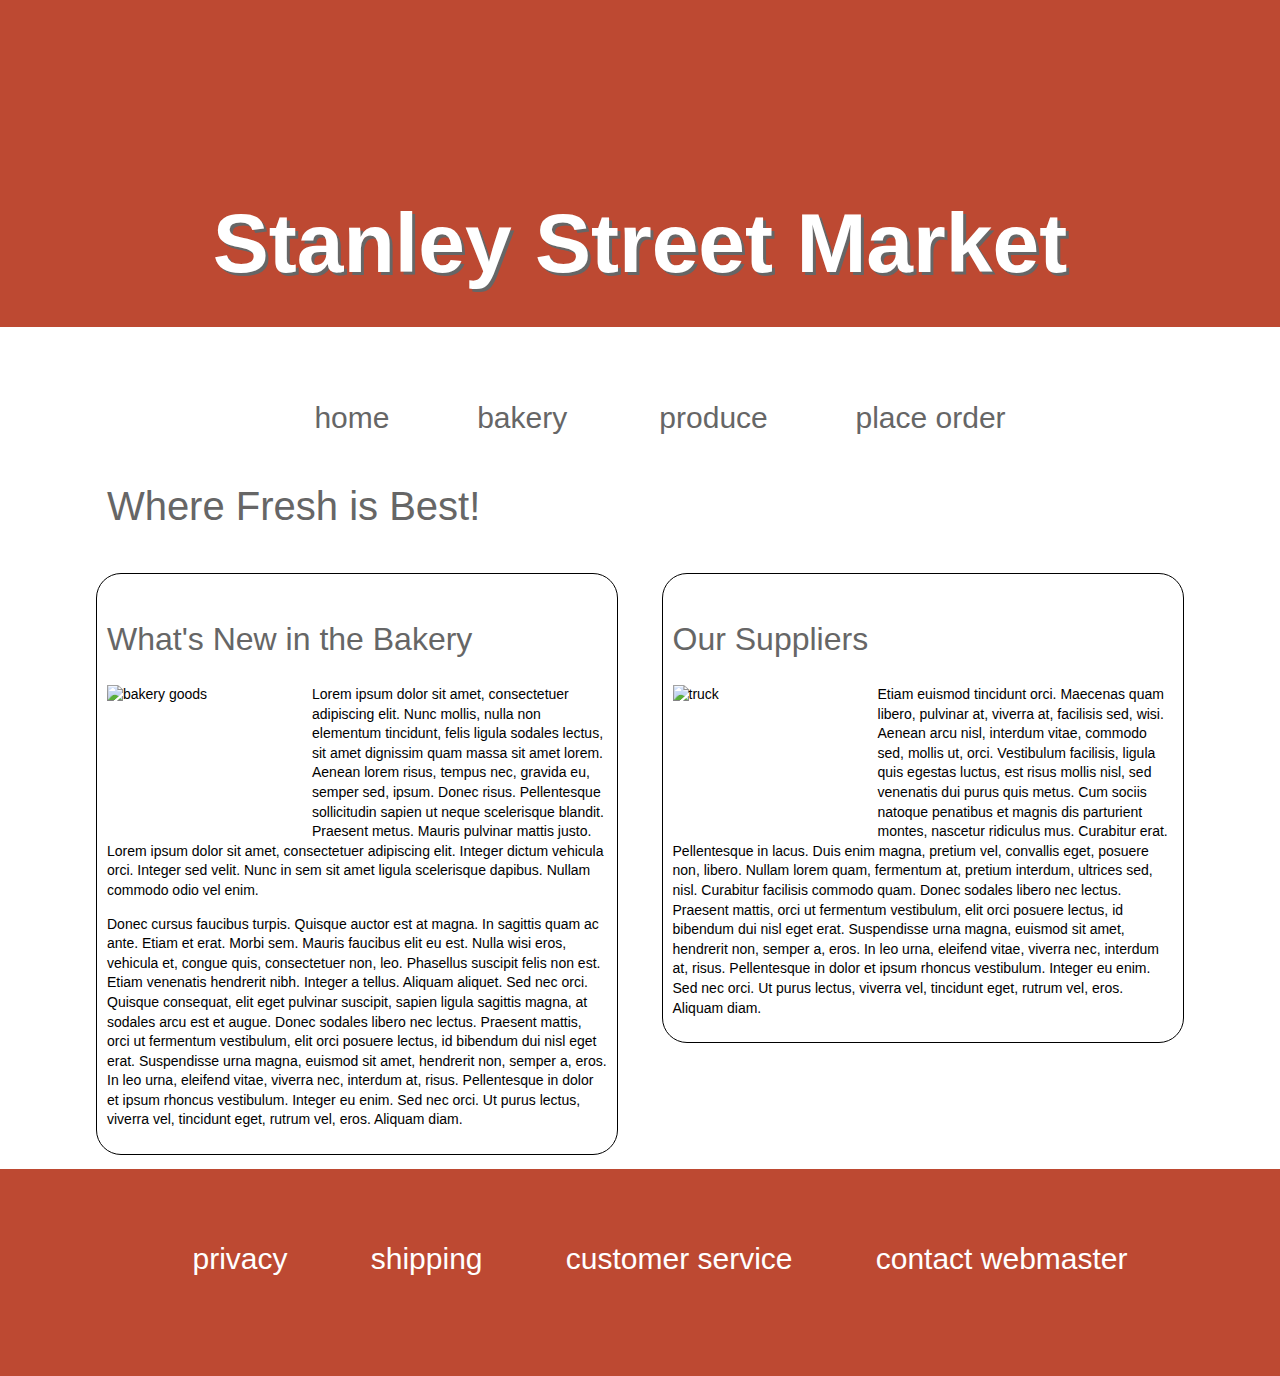
==== index.html @ 60e226bd "Week 5 Assignment" ====
<!DOCTYPE html>
<html lang="en">
<head>
	<meta charset="utf-8">
	<meta name="viewport" content="width=device-width,initial-scale=1">
	<title>Stanley Street Market</title>
	<link rel="stylesheet" href="layout.css" media="screen"/>
</head>

<body>
<header>
<h1>Stanley Street Market</h1>
</header>

<div id="wrap">
<nav>
<ul>
<li><a href="#">home</a></li>
<li><a href="#">bakery </a></li>
<li><a href="#">produce</a></li>
<li><a href="#"> place order</a></li>
</ul>
</nav>	

<h1>Where Fresh is Best!</h1>
<section>
    <h2>What's New in the Bakery</h2>
    <p><img src="images/bakery.jpg" width="200" height="150" alt="bakery goods"/>Lorem ipsum dolor sit amet, consectetuer adipiscing elit. Nunc mollis, nulla non elementum tincidunt, felis ligula sodales lectus, sit amet dignissim quam massa sit amet lorem. Aenean lorem risus, tempus nec, gravida eu, semper sed, ipsum. Donec risus. Pellentesque sollicitudin sapien ut neque scelerisque blandit. Praesent metus. Mauris pulvinar mattis justo. Lorem ipsum dolor sit amet, consectetuer adipiscing elit. Integer dictum vehicula orci. Integer sed velit. Nunc in sem sit amet ligula scelerisque dapibus. Nullam commodo odio vel enim. </p>
    <p>Donec cursus faucibus turpis. Quisque auctor est at magna. In sagittis quam ac ante. Etiam et erat. Morbi sem. Mauris faucibus elit eu est. Nulla wisi eros, vehicula et, congue quis, consectetuer non, leo. Phasellus suscipit felis non est. Etiam venenatis hendrerit nibh. Integer a tellus. Aliquam aliquet. Sed nec orci. Quisque consequat, elit eget pulvinar suscipit, sapien ligula sagittis magna, at sodales arcu est et augue. Donec sodales libero nec lectus. Praesent mattis, orci ut fermentum vestibulum, elit orci posuere lectus, id bibendum dui nisl eget erat. Suspendisse urna magna, euismod sit amet, hendrerit non, semper a, eros. In leo urna, eleifend vitae, viverra nec, interdum at, risus. Pellentesque in dolor et ipsum rhoncus vestibulum. Integer eu enim. Sed nec orci. Ut purus lectus, viverra vel, tincidunt eget, rutrum vel, eros. Aliquam diam.</p>
</section>

<aside>
	<h2>Our Suppliers</h2>
	<p><img src="images/suppliers.jpg" width="200" height="150" alt="truck"/>Etiam euismod tincidunt orci. Maecenas quam libero, pulvinar at, viverra at, facilisis sed, wisi. Aenean arcu nisl, interdum vitae, commodo sed, mollis ut, orci. Vestibulum facilisis, ligula quis egestas luctus, est risus mollis nisl, sed venenatis dui purus quis metus. Cum sociis natoque penatibus et magnis dis parturient montes, nascetur ridiculus mus. Curabitur erat. Pellentesque in lacus. Duis enim magna, pretium vel, convallis eget, posuere non, libero. Nullam lorem quam, fermentum at, pretium interdum, ultrices sed, nisl. Curabitur facilisis commodo quam. Donec sodales libero nec lectus. Praesent mattis, orci ut fermentum vestibulum, elit orci posuere lectus, id bibendum dui nisl eget erat. Suspendisse urna magna, euismod sit amet, hendrerit non, semper a, eros. In leo urna, eleifend vitae, viverra nec, interdum at, risus. Pellentesque in dolor et ipsum rhoncus vestibulum. Integer eu enim. Sed nec orci. Ut purus lectus, viverra vel, tincidunt eget, rutrum vel, eros. Aliquam diam. </p>
</aside>
</div>
<footer>
<ul>
<li><a href="#">privacy</a></li>
<li><a href="#">shipping</a></li>
<li><a href="#">customer service</a></li>
<li><a href="#">contact webmaster</a></li>
</ul>
</footer>
</body>
</html>
---- layout.css ----
body {
	font: 14px/1.4 Georgia, sans-serif;
	margin: 0;
}

header {
	font: 42px/2 Impact, sans-serif;
	color: white;
	background-color: #BD4932;
	text-shadow: 3px 3px #666;
	text-align: center;
	padding-top: 8%;
}

#wrap {
	width: 85%;
	margin: 0 auto;
	background: #fff;
	overflow: auto;
}

#wrap h1 {
	font: 40px/2 Impact, sans-serif;
	color: #666;
	padding-left: 1%;
}

h2 {
	font: 32px/1.2 Impact, sans-serif;
	color: #666;
}

nav {
	text-align: center;
}

nav li {
	display: inline;
	padding: 4%;
}

nav a {
	font: 30px/1.4 Impact, sans-serif;
	color: #666;
	text-decoration: none;
}

footer {
	text-align: center;
	background-color: #BD4932;
	padding-bottom: 1%;
}

footer li {
	display: inline;
	padding: 3.2%;
}

footer a {
	font: 30px/6 Impact, sans-serif;
	color: white;
	text-decoration: none;
}

section {
	float: left;
	width: 46%;
	border: 1px solid black;
	border-radius: 25px;
	padding: 20px 10px 10px 10px;
}

section img {
	float: left;
	padding-right: 1%;
	padding-bottom: 1%;
}

aside {
	float: right;
	width: 46%;
	border: 1px solid black;
	border-radius: 25px;
	padding: 20px 10px 10px 10px;
}

aside img {
	float: left;
	padding-right: 1%;
	padding-bottom: 1%;
}

@media screen and (max-width: 768px) {
	header {
	background-color: #14727D;
	font: 22px/2 Impact, sans-serif;
	padding-top: 2%;
	}
	
	#wrap {
	width: 85%;
	margin: 0 auto;
	background: #fff;
	overflow: auto;
	padding-right: 3%;
	}

	#wrap h1 {
	font: 35px/2 Impact, sans-serif;
	color: #666;
	padding-left: 1%;
	}

	nav li {
	display: inline;
	padding: 2%;
	}

	nav a {
	font: 25px/1.4 Impact, sans-serif;
	color: #666;
	text-decoration: none;
	}

	section {
	float: none;
	width: 98%;
	margin-bottom: 1%;    /* or just margin? */
	}

	section img {
	padding-bottom: 1px;
	}
	
	aside {
	float: none;
	width: 98%;
	}

	aside img {
	padding-bottom: 1px;
	}

	footer {
	background-color: #14727D;
	}

	footer li {
	padding: 1.5%;
	}

	footer a {
	font: 15px/6 Impact, sans-serif;
	}
}

@media screen and (max-width: 480px) {
	header {
	background-color: #DB9E36;
	font: 16px/2 Impact, sans-serif;
	padding-top: 2%;
	}

	#wrap {
	width: 98%;
	margin: 0 auto;
	}

	#wrap h1 {
	font: 30px/2 Impact, sans-serif;
	color: #666;
	padding-left: 1%;
	}

	h2 {
	font: 22px/1.2 Impact, sans-serif;
	color: #666;
	}

	nav li {
	display: block;
	border-bottom: 1px solid;
	border-color:lightgrey;
	margin-left: -40px;
	margin-right: -40px;
	}

	nav a {
	font: 20px/2 Impact, sans-serif;
	color: #666;
	text-decoration: none;
	}

	section {
	float: none;
	width: 98%;
	margin-bottom: 1%;
	border: none;
	}

	section img {
	display: none;
	}

	aside {
	float: none;
	width: 98%;
	border: none;
	}

	aside img {
	display: none;
	}

	footer {
	background-color: #DB9E36;
	}	

	footer li {
	display: block;
	border-bottom: 1px solid;
	border-color: white;
	margin-left: -40px;
	}

	footer a {
	font: 15px/5 Impact, sans-serif;
	}
}
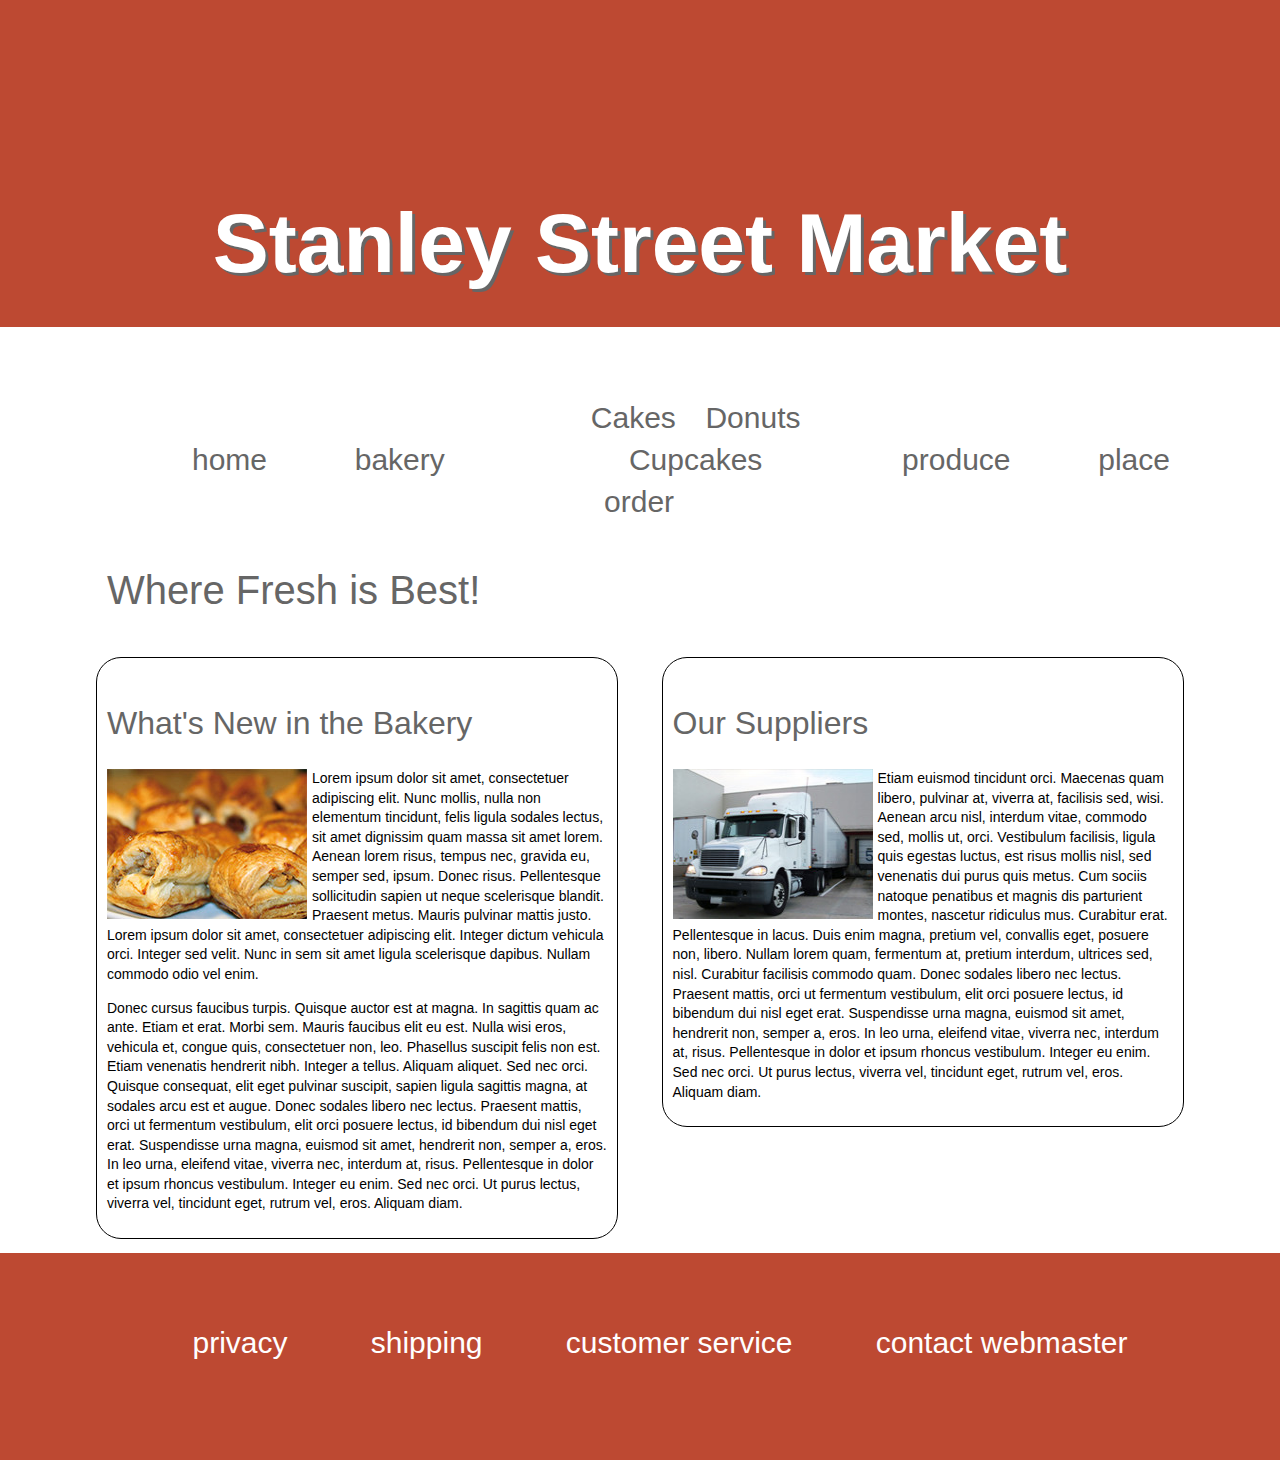
==== commit f124f327: "Add submenu" ====
--- a/index.html
+++ b/index.html
@@ -17,6 +17,11 @@
 <ul>
 <li><a href="#">home</a></li>
 <li><a href="#">bakery </a></li>
+		<ul id="submenu"> <!-- Add submenu -->
+		    <li><a href="#">Cakes</a></li> 
+            <li><a href="#">Donuts</a></li>
+            <li><a href="#">Cupcakes</a></li>
+        </ul>
 <li><a href="#">produce</a></li>
 <li><a href="#"> place order</a></li>
 </ul>
--- a/layout.css
+++ b/layout.css
@@ -36,6 +36,7 @@
 
 nav li {
 	display: inline;
+	position: relative; /* add this puts content above */
 	padding: 4%;
 }
 
@@ -43,6 +44,10 @@
 	font: 30px/1.4 Impact, sans-serif;
 	color: #666;
 	text-decoration: none;
+}
+#submenu {
+	position: relative;
+	display: inline-block;
 }
 
 footer {
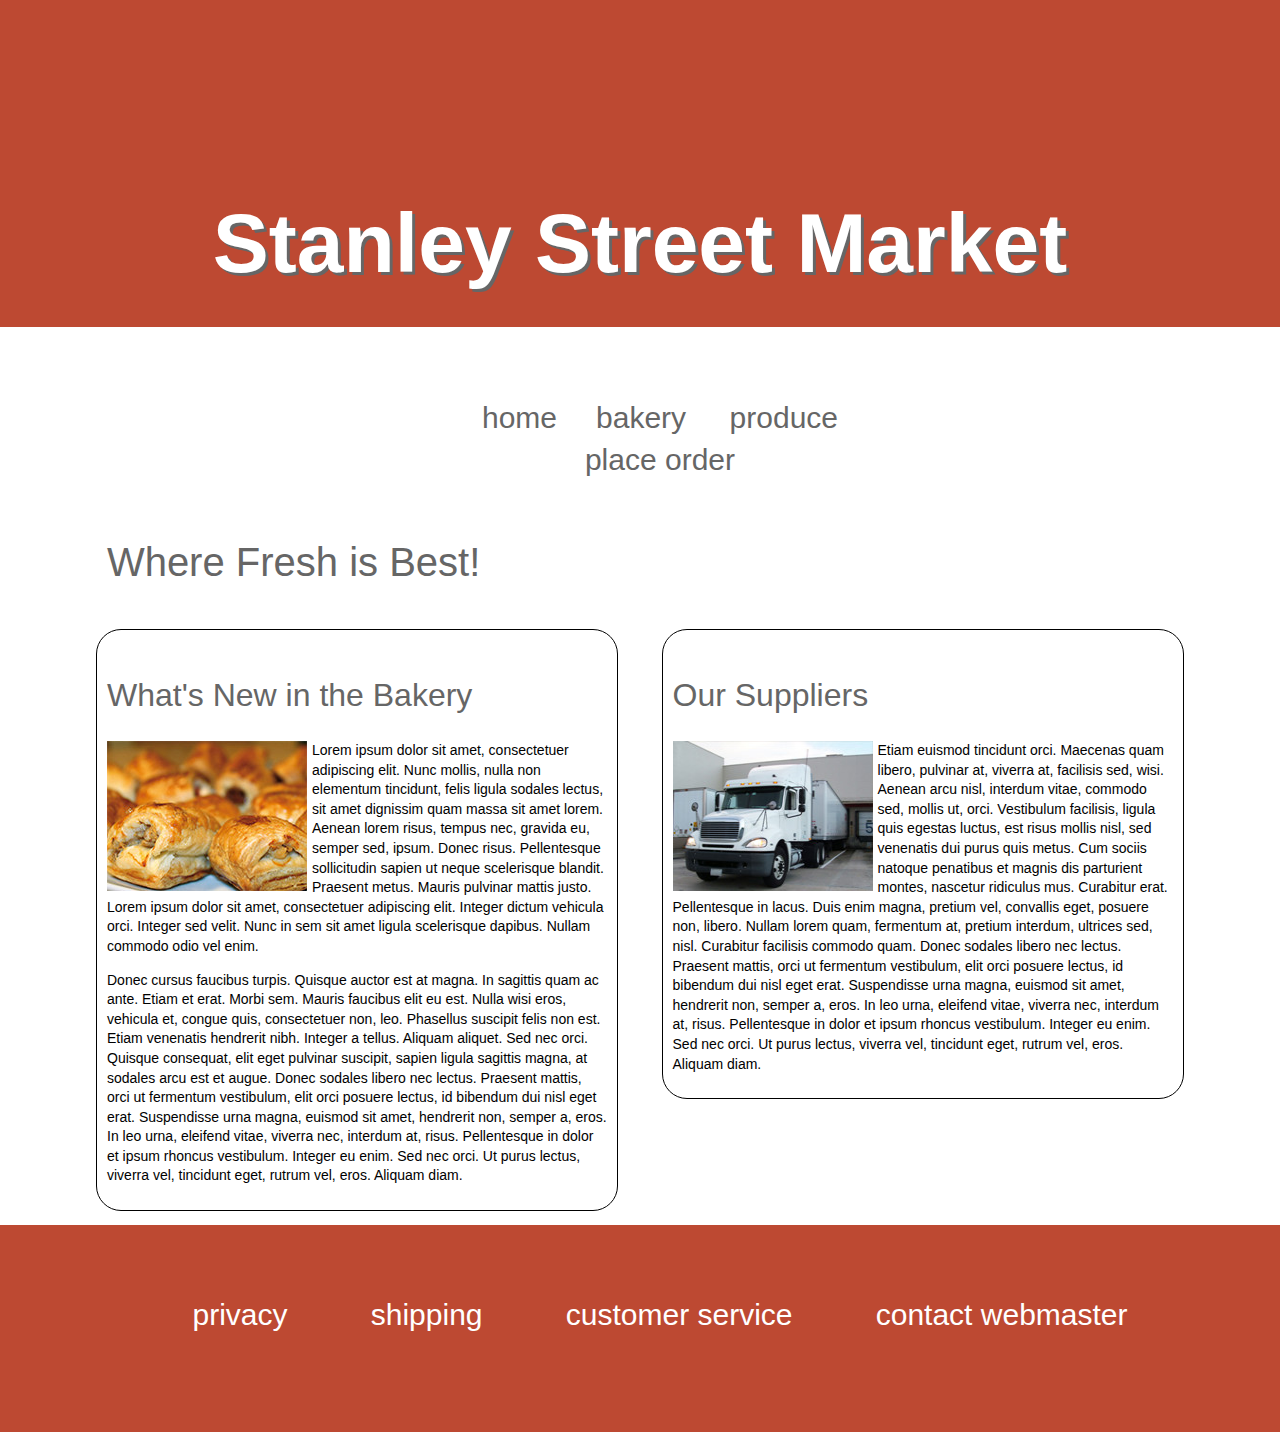
==== commit 360fbc98: "Submenu-menu" ====
--- a/index.html
+++ b/index.html
@@ -14,7 +14,7 @@
 
 <div id="wrap">
 <nav>
-<ul>
+<ul id= "menu"> <!-- created div tag -->
 <li><a href="#">home</a></li>
 <li><a href="#">bakery </a></li>
 		<ul id="submenu"> <!-- Add submenu -->
--- a/layout.css
+++ b/layout.css
@@ -45,10 +45,18 @@
 	color: #666;
 	text-decoration: none;
 }
-#submenu {
+#menu {
 	position: relative;
 	display: inline-block;
 }
+#submenu {
+	display: none;
+	position: absolute;
+}
+#menu:hover #submenu {
+	display: inline-block;
+}
+
 
 footer {
 	text-align: center;
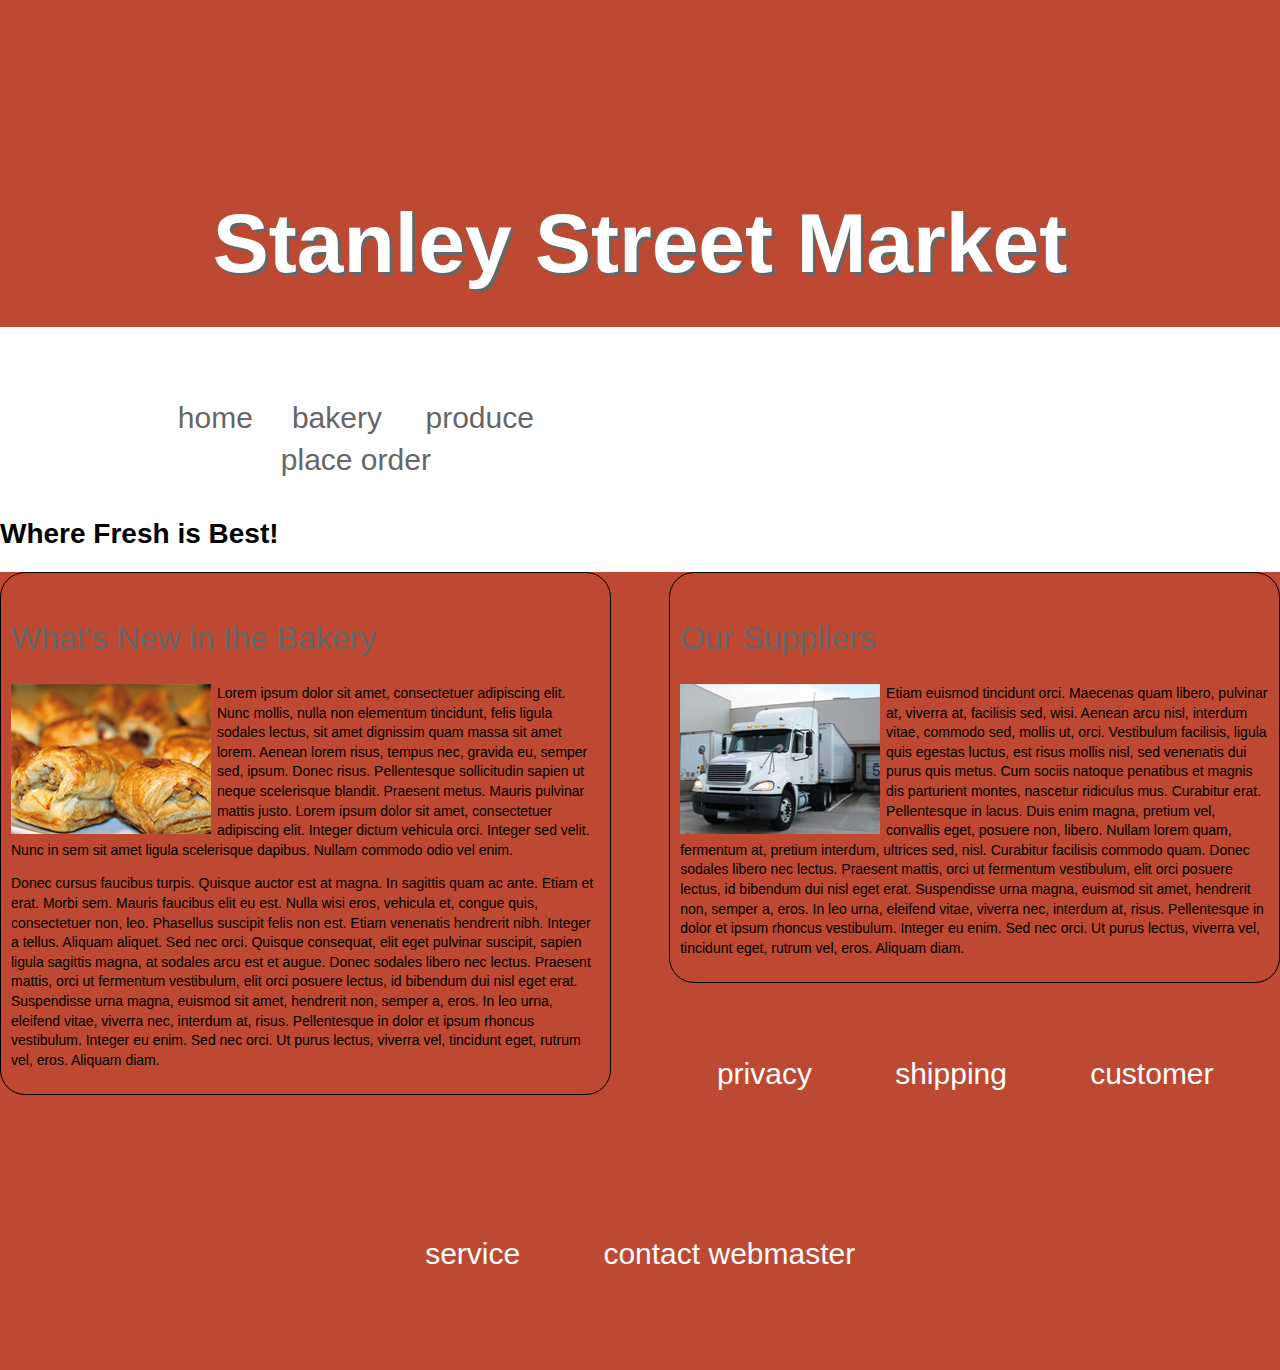
==== commit 6139d614: "Work resumes on other html" ====
--- a/index.html
+++ b/index.html
@@ -13,20 +13,24 @@
 </header>
 
 <div id="wrap">
+<div class="menu">
 <nav>
-<ul id= "menu"> <!-- created div tag -->
+<ul>
 <li><a href="#">home</a></li>
 <li><a href="#">bakery </a></li>
-		<ul id="submenu"> <!-- Add submenu -->
+	<div class="submenu">
+	<ul> <!-- Add submenu -->
 		    <li><a href="#">Cakes</a></li> 
             <li><a href="#">Donuts</a></li>
             <li><a href="#">Cupcakes</a></li>
         </ul>
+	</div>
 <li><a href="#">produce</a></li>
 <li><a href="#"> place order</a></li>
 </ul>
 </nav>	
-
+</div>
+</div>
 <h1>Where Fresh is Best!</h1>
 <section>
     <h2>What's New in the Bakery</h2>
--- a/layout.css
+++ b/layout.css
@@ -36,7 +36,7 @@
 
 nav li {
 	display: inline;
-	position: relative; /* add this puts content above */
+	/*position: relative; add this puts content above*/
 	padding: 4%;
 }
 
@@ -45,16 +45,16 @@
 	color: #666;
 	text-decoration: none;
 }
-#menu {
+.menu {
 	position: relative;
 	display: inline-block;
 }
-#submenu {
+.submenu {
 	display: none;
 	position: absolute;
 }
-#menu:hover #submenu {
-	display: inline-block;
+.menu:hover .submenu {
+	display: block;
 }
 
 
